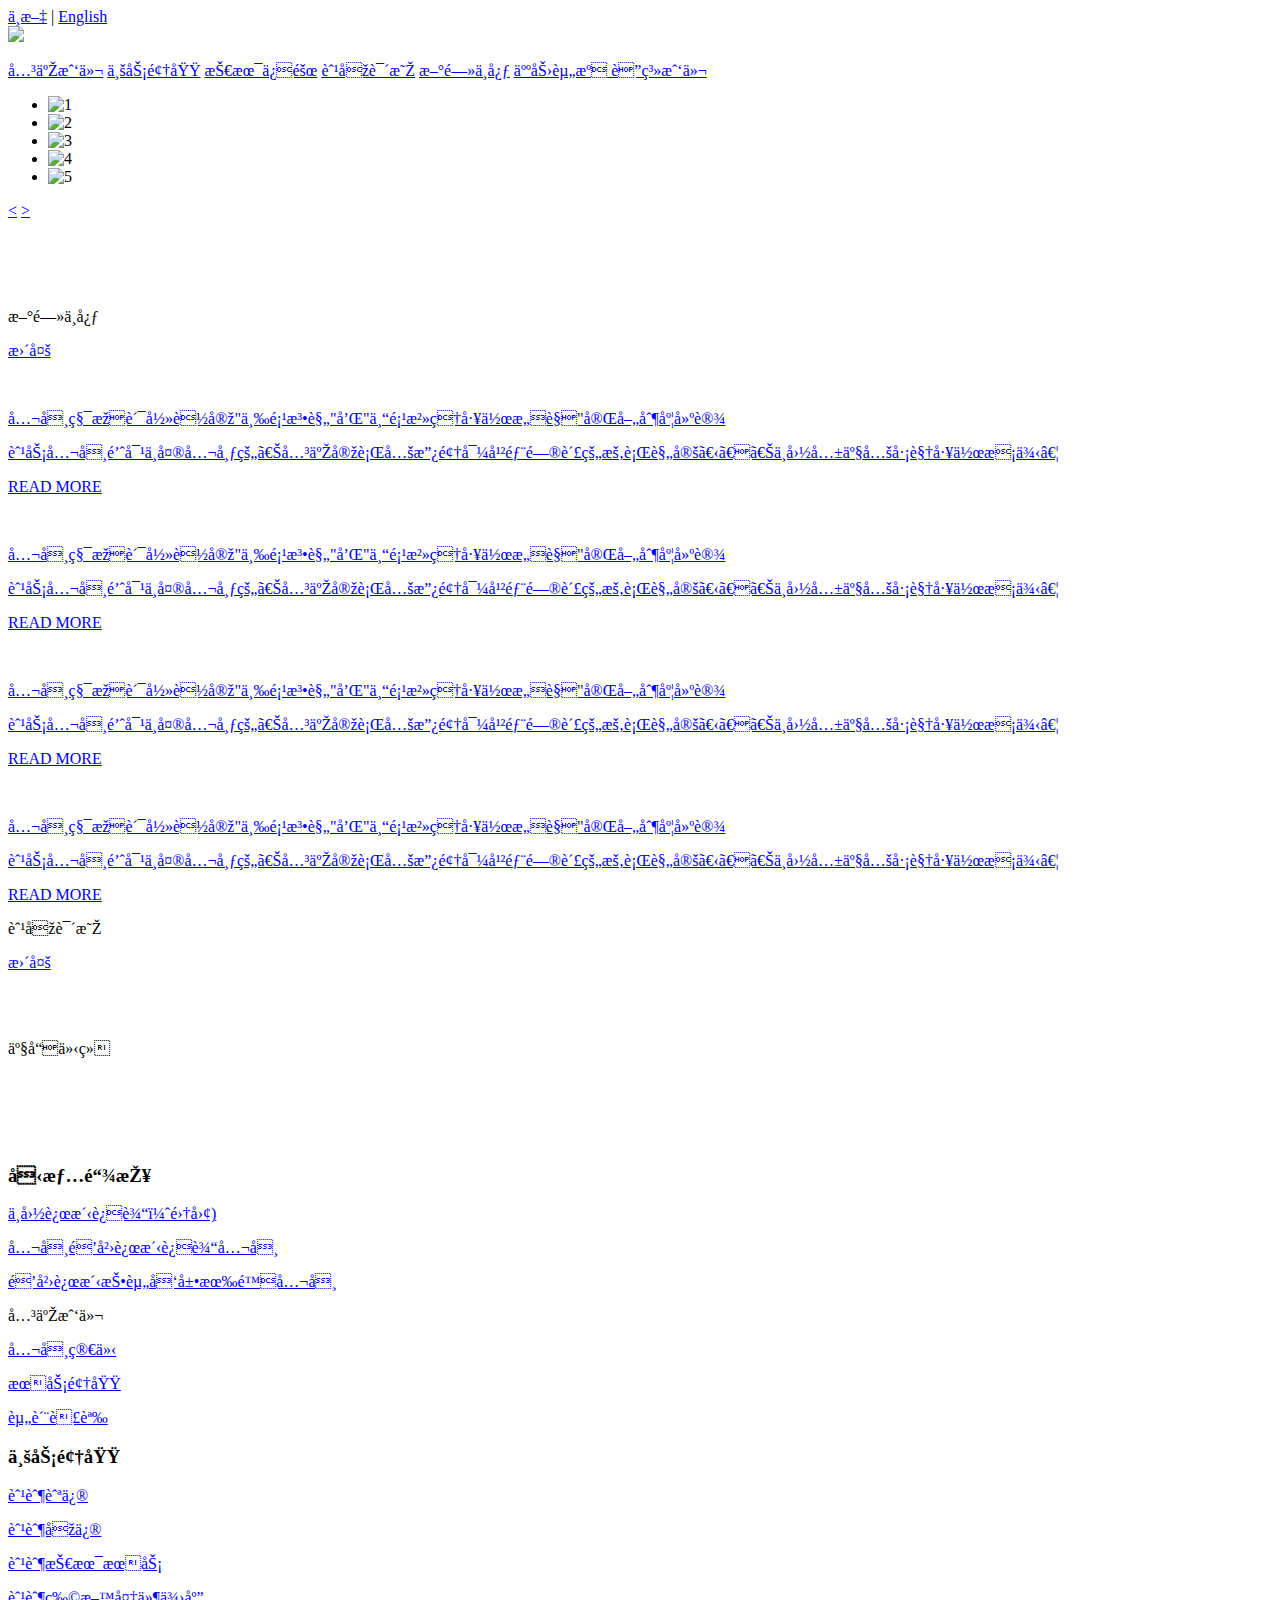
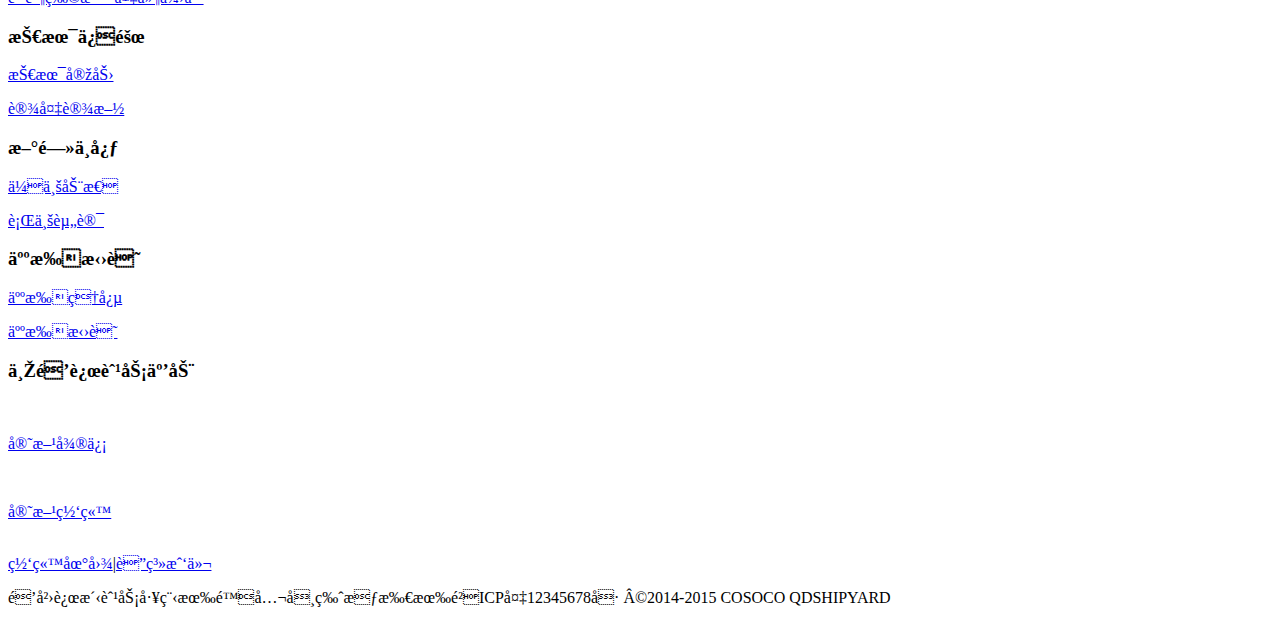
==== index.html @ dff61e44 "lc" ====
<!DOCTYPE html>
<html charset="UTF-8">

<title>首页</title>
<link rel="stylesheet" href="./项目_files/yangs.css">
<style>
</style> 
</head>

<body>
<div class="k1">
		<div class="zsl">
        	<div id="lang">
        		<a href="#"><span class="rslw1">中文</span></a>
            	|
           	 	<a href="#"><span class="rslw">English</span></a>
        	</div>
        </div>

	<div class="logo">
	<a href="#"><img src="./项目_files/logo.gif"></a>
    <p class="dhnr1">
    	<a charset="dhnr" href="#"> 关于我们</a>
    	<a href="#"><span class="dhwen"> 业务领域</span></a>
    	<a href="#"><span class="dhwen">技术保障</span></a>
    	<a href="#"> <span class="dhwen">船坞说明</span></a>
    	<a href="#"> <span class="dhwen">新闻中心</span></a>
    	<a href="#"> <span class="dhwen">人力资源</span> </a>
    	<a href="#"><span class="dhwen"> 联系我们</span></a></p>
    </div>
</div>
    <div class="lunbo">
        <ul class="imgs">
            <li><img src="项目_files/daohang.png" alt="1"></li>
            <li><img src="项目_files/daohang.png" alt="2"></li>
            <li><img src="项目_files/daohang.png" alt="3"></li>
            <li><img src="项目_files/daohang.png" alt="4"></li>
            <li><img src="项目_files/daohang.png" alt="5"></li>
        </ul>
        <ol class="btns"></ol>
        <a href="###" class="prev">&lt;</a>
        <a href="###" class="next">&gt;</a>
    </div>
<div class="zb">
 <div class="xk">
   <div class="xk1"><div class="xkt"><a href="#"><img class="xkt1" src="./项目_files/xkt1.gif" alt=""></a></div></div>
   <div class="xk2"><div class="xkt2"><a href="#"><img src="./项目_files/xkt2.gif" alt="" ></a></div></div>
   <div class="xk3"><div class="xkt3"><a href="#"><img src="./项目_files/xkt3.gif" alt="" ></a></div></div>
   <div class="xk4"><div class="xkt4"><a href="#"><img src="./项目_files/xkt4.gif" alt="" ></a></div></div>
 </div>
 <div class="zbz">
   <div class="zbzl">
   		<div class="xinwen">
        	<p class="xwzx">新闻中心</p>
            <p class="gengd"><a href="#">更多</a></p>
        </div>
        <div class="znl">
        <div class="zbln1">
        	<a href="#"><img class="zblt1" src="./项目_files/zblt2.gif" alt="" ></a>
            <div class="jj1">
            <p class="zblw4"><a href="#">公司积极贯彻落实"三项法规"和"专项治理工作意见"完善制度建设</a></p>
            <p class="zblw5"><a href="#">船务公司针对中央公布的《关于实行党政领导干部问责的暂行规定》、《中国共产党巡视工作条例…</a></p>
            <p class="zblw6"><a href="#">READ MORE</a></p>
            </div>
        </div>
        <div class="zbln2">
        <a href="#"><img class="zblt2" src="./项目_files/zblt2.gif" alt="" ></a>
            <div class="jj2">
            <p class="zblw4"><a href="#">公司积极贯彻落实"三项法规"和"专项治理工作意见"完善制度建设</a></p>
            <p class="zblw5"><a href="#">船务公司针对中央公布的《关于实行党政领导干部问责的暂行规定》、《中国共产党巡视工作条例…</a></p>
            <p class="zblw6"><a href="#">READ MORE</a></p>
            </div>
		</div>
        <div class="zbln3">
        <a href="#"><img class="zblt2" src="./项目_files/zblt2.gif" alt="" ></a>
            <div class="jj2">
            <p class="zblw4"><a href="#">公司积极贯彻落实"三项法规"和"专项治理工作意见"完善制度建设</a></p>
            <p class="zblw5"><a href="#">船务公司针对中央公布的《关于实行党政领导干部问责的暂行规定》、《中国共产党巡视工作条例…</a></p>
            <p class="zblw6"><a href="#"> READ MORE</a></p>
            </div>
		</div>
        <div class="zbln4">
             <a href="#"><img class="zblt2" src="./项目_files/zblt2.gif" alt="" ></a>
            <div class="jj2">
            <p class="zblw4"><a href="#">公司积极贯彻落实"三项法规"和"专项治理工作意见"完善制度建设</a></p><a href="#">
            </a><p class="zblw5"><a href="#"></a><a href="#">船务公司针对中央公布的《关于实行党政领导干部问责的暂行规定》、《中国共产党巡视工作条例…</a></p>
            <p class="zblw6"><a href="#">READ MORE</a></p>
            </div>
		</div>
   	</div>
    </div>
   <div class="zbzr">
		<div class="cwsm">
        <p class="xwzx">船坞说明</p>
        <p class="gengd"><a href="#">更多</a></p>
        </div>
        <div class="zbrs1">
         <a href="#"><img class="zbrt1" src="./项目_files/zbrt1.gif" alt=""></a>
        </div>
        <div class="zbrs2">
         <a href="#"><img class="zbrt2" src="./项目_files/zbrt2.gif" alt=""></a>
        </div>
    </div>
   </div>
 <div class="zbt"><p class="cpjs"> 产品介绍</p></div>
 <div class="zbd">
   <div class="zbdl"><a href="#"><img src="./项目_files/zbxlt.gif" alt=""></a></div>
   <div class="zbdz">
   		<div class="zbds">
        <a href="#"><img src="./项目_files/zbdt1.gif" class="zbdts1" alt=""></a>
        <a href="#"><img src="./项目_files/zbdt2.gif" class="zbdts2" alt=""></a>
        <a href="#"><img src="./项目_files/zbdt3.gif" class="zbdts2" alt=""></a>
        <a href="#"><img src="./项目_files/zbdt4.gif" class="zbdts2" alt=""></a>
        </div>
        <div class="zbdx">
        <a href="#"><img src="./项目_files/zbdt5.gif" class="zbdts1" alt=""></a>
        <a href="#"><img src="./项目_files/zbdt6.gif" class="zbdts2" alt=""></a>
        <a href="#"><img src="./项目_files/zbdt7.gif" class="zbdts2" alt=""></a>
        <a href="#"><img src="./项目_files/zbdt8.gif" class="zbdts2" alt=""></a>
        </div>

   </div>
   <div class="dbdr"><a href="#"><img src="./项目_files/zbxrt.gif" alt=""></a></div>
 </div>
</div>
<div class="db">
	<div class="dk1">
    	<div class="yqlj">
    		<h3 class="yq">友情链接</h3>
            <p class="gs1"><a href="#">中国远洋运输（集团)</a></p>
            <p class="gs2"><a href="#">公司青岛远洋运输公司</a></p>
            <p class="gs3"><a href="#">青岛远洋投资发展有限公司</a></p>
        </div>
    </div>
	<div class="dk2">
    	<div class="lxwm">
    		<div class="lianxi1">
        		<p class="gywm">关于我们</p>
                <p class="lxnr2"><a href="#">公司简介</a></p>
                <p class="lxnr1"><a href="#">服务领域</a></p>
                <p class="lxnr1"><a href="#">资质荣誉</a></p>
        	</div>
            <div class="lianxi2">
        		<h3 class="gywm">业务领域</h3>
                <p class="lxnr2"><a href="#">船舶航修</a></p>
                <p class="lxnr1"><a href="#">船舶坞修</a></p>
                <p class="lxnr1"><a href="#">船舶技术服务</a></p>
                <p class="lxnr1"><a href="#">船舶物料备件供应</a></p>
        	</div>
             <div class="lianxi2">
        		<h3 class="gywm">技术保障</h3>
                <p class="lxnr2"><a href="#">技术实力</a></p>
                <p class="lxnr1"><a href="#">设备设施</a></p>
        	</div>
            <div class="lianxi2">
        		<h3 class="gywm">新闻中心</h3>
                <p class="lxnr2"><a href="#">企业动态</a></p>
                <p class="lxnr1"><a href="#">行业资讯</a></p>
        	</div>
            <div class="lianxi2">
        		<h3 class="gywm">人才招聘</h3>
                <p class="lxnr2"><a href="#">人才理念</a></p>
                <p class="lxnr1"><a href="#">人才招聘</a></p>
        	</div>
            <div class="lianxi3">
        		<h3 class="gywm"> 与青远船务互动  </h3>
                <div class="weixin1">
                	<img src="./项目_files/ewm1.gif" alt="">
                	<p class="gf"><a href="#">官方微信</a></p>
                 </div>
                <div class="weixin2">
                	<img src="./项目_files/ewm2.gif" alt="">
                	<p class="gf"><a href="#">官方网站</a></p>
                 </div>
        	</div>
        </div>
        	<div class="dbt">
            	<img class="dbt1" src="./项目_files/dbt.gif" alt="">
			</div>
            <div class="zbw">
             <div class="wzdt"><span class="wzdt1"><a href="#">网站地图</a></span>|<span class="wzdt2"><a href="#">联系我们</a></span> <p></p> </div>

            <p class="zhwen1">青岛远洋船务工程有限公司版权所有<span class="zhw2">鲁ICP备12345678号</span><span class="zhw2"> ©2014-2015 COSOCO QDSHIPYARD</span></p>

            </div>
    </div>
</div>

<script src="项目_files/jquery.min.js"></script>
<script src="项目_files/jquery.js"></script>
</body>
</html>
---- 项目_files/yangs.css ----
*{ margin:0; padding:0;}

body{ font-size:12px;font-family:"微软雅黑";}
.k1{
	width:100%;
	height:107px;
	border-top:5px solid #09238b;
	}
.zb{
	width:1000px;
	height:960px;
	margin:0 auto;}

.xk2, .xk3, .xk4{
	
	float:left;
	width:240px;
	height:154px;
	margin-left:12px;
	margin-top:30px;
	}
.xk1{
	float:left;
	width:240px;
	height:154px;
	margin-top:30px;}
.zbz{
	padding-top:30px;
	width:1000px;
	height:482px;
	clear:both;	
	}
.zbzl{
	width:676px;
	height:482px;
	float:left;
	}
.zbzr{width:324px;
      height:482px;
	  float:right;
	}
.zbt{
	margin-top:38px;}
.zbd{
	padding-top:20px;}
.zbdl{
	width:231px;
	height:202px;
	float:left;
	}
.zbdz{
	width:636px;
	height:202px;
	float:left;
	margin-left:26px;
	}
.dbdr{
	width:92px;
	height:202px;
	float:right;}
.db{
	margin-top:60px;}
.dk1{
	width:100%;
	height:106px;
}
.dk2{
	width:100%;
	height:295px;
	background:#5f5f5f;
	border-top:5px solid #09238b;}
.logo{
	width:1000px;
	margin:0 auto;
	margin-top:13px;
	}
.dhnr1{
	float:right;
	margin-top:45px;}
	
.xkt{width:178px;
      height:121px;
	margin: auto;
	margin-top:13px;}
.dhnr1{ font-size:14px; font-family:"微软雅黑";}
.dhwen{ margin-left:25px;}
.dhnr1 a{
	text-decoration:none;
	color:#000;}
.dhnr1 a:hover{color:#10298E;}
.xinwen{
	width:675px;
	height:50px;
	border:1px solid #ccc;}
.xwzx{ line-height:50px;
      float:left;
	  margin-left:10px;
	  color:#656565;}
.gengd{ float:right;line-height:50px; margin-right:10px;  color:#656565;}
.zbln1, .zbln2, .zbln3, .zbln4{height:105px; width:675px; border:1px solid #fff;}
.zblt1, .zblt2 { margin-left:15px; margin-top:15px; float:left; margin-right:15px;}
.jj1{ margin-top:15px; font-size:12px;}
.jj2{margin-top:15px; font-size:12px; }
.zblw1, .zblw4{ margin-bottom:15px;}
.zblw2, .zblw5{ margin-bottom:15px;}
.znl{ border:1px solid #ccc;}
.zblw4 a, .zblw5 a, .zblw6 a{ text-decoration:none; color:#000;}
.zblw4 a:hover, .zblw5 a:hover, .zblw6 a:hover{ color:#09238b;}
.zblw4{ font-weight:bold;}
.cwsm{
	width:311px;
	height:50px;
	border:1px solid #ccc;}
.zbrs1{width:311px; height:257px; border:1px solid #ccc;}
.zbrt1{ margin-left:11px; margin-top:18px;}
.zbrs2{ height:169px;  width:313px; border:1px solid #ccc;}
.zbrt2{ margin-left:11px; margin-top:20px;}
.cpjs{ line-height:27px;}
.zbdts2{ margin-left:10px;}
.zbdx{ margin-top:6px;}
.yqlj{ width:1000px; height:106px; margin:0 auto;border:1px solid #eee;}
.yq{ margin-top:25px; margin-left:12px;}
.gs1, .gs2, .gs3{ float:left; margin-top:15px; margin-left:12px;}
.gs2,.gs3{ margin-left:90px;}
.gs1, .gs2, .gs3{ font-size:10px;}
.lxwm{ width:1000px; margin:0 auto; margin-top:30px;}
.gywm{ color:#fff; font-size:14px; }
.lxnr1, .lxnr2{ color:#a3a3a3; font-size:12px; font-family:"微软雅黑";}
.lxnr2{ margin-top:37px; }
.lxnr1{ margin-top:19px;}
.lianxi1{ float:left; #00F; }
.lianxi2{ margin-left:93px; float:left;}
.lianxi3{ float:right;}
.weixin1{ margin-top:38px; float:left;}
.weixin2{ float:right; margin-top:38px; margin-left:25px;}
.gf{ color:#fff; font-size:12px; text-align:center; margin-top:10px; border-b}
.dbt{ width:1000px; height:2px; margin:0 auto; clear:both;}
.dbt1{ margin-top:38px; clear:none;}
.zbw{ width:1000px; margin:0 auto;  clear:none; margin-top:60px;}
.zhwen1{ font-size:12px; color:#a3a3a3;}
.zhw2{ margin-left:18px;}
.wzdt{ float:right;  font-size:12px; color:#a3a3a3;}
.wzdt1{ margin-right:7px;}
.wzdt2{ margin-left:7px;}
#lang{
	width:137px;
	height:22px;
	float:right;
	color:#fff;
	text-align:center;
	background-color:#09238B;
	border-bottom-left-radius:5px;
	border-bottom-right-radius:5px;
}
.rslw{ color:#fff; margin-left:15px;font-size:12px;}
.rslw1{ margin-right:15px;color:#fff; font-size:12px;}
.zsl{ float:right; width:1000px; margin:0 auto; }
.tp{ float:left;}
.gengd a{ text-decoration:none; color:#000;}
.gengd a:hover{ font-weight:bold;}
a{ text-decoration:none; color:#a3a3a3;}




.lunbo {
		width:100%;
		height: 400px;
		position: relative;
		margin-left: auto;
		margin-right: auto;
		overflow: hidden;
	}
	.imgs {
		position: absolute;
		top: 0;
	}
	.imgs li {
		float: left;
		width: 1300px;
		height: 400px;
	}
	.imgs li img{
		width: 100%;
		height: 100%;
	}
	.btns {
		position: absolute;
		width: 100%;
		bottom: 10px;
		text-align: center;
	}
	.btns li {
		display: inline-block;
		width: 8px;
		height: 8px;
		border-radius: 50%;
		border: 2px solid #fff;
		margin: 0 2px;
		cursor: pointer;
	}
	.btns .active {
		background: #fff;
	}
	.prev,.next {
		position: absolute;
		top: 170px;
		width: 30px;
		height: 60px;
		font-size: 26px;
		color: #fff;
		text-align: center;
		line-height: 60px;
		background: rgba(225,225,225,.3);
	}
	.prev {
		left: 10px;
	}
	.next {
		right: 10px;
	}
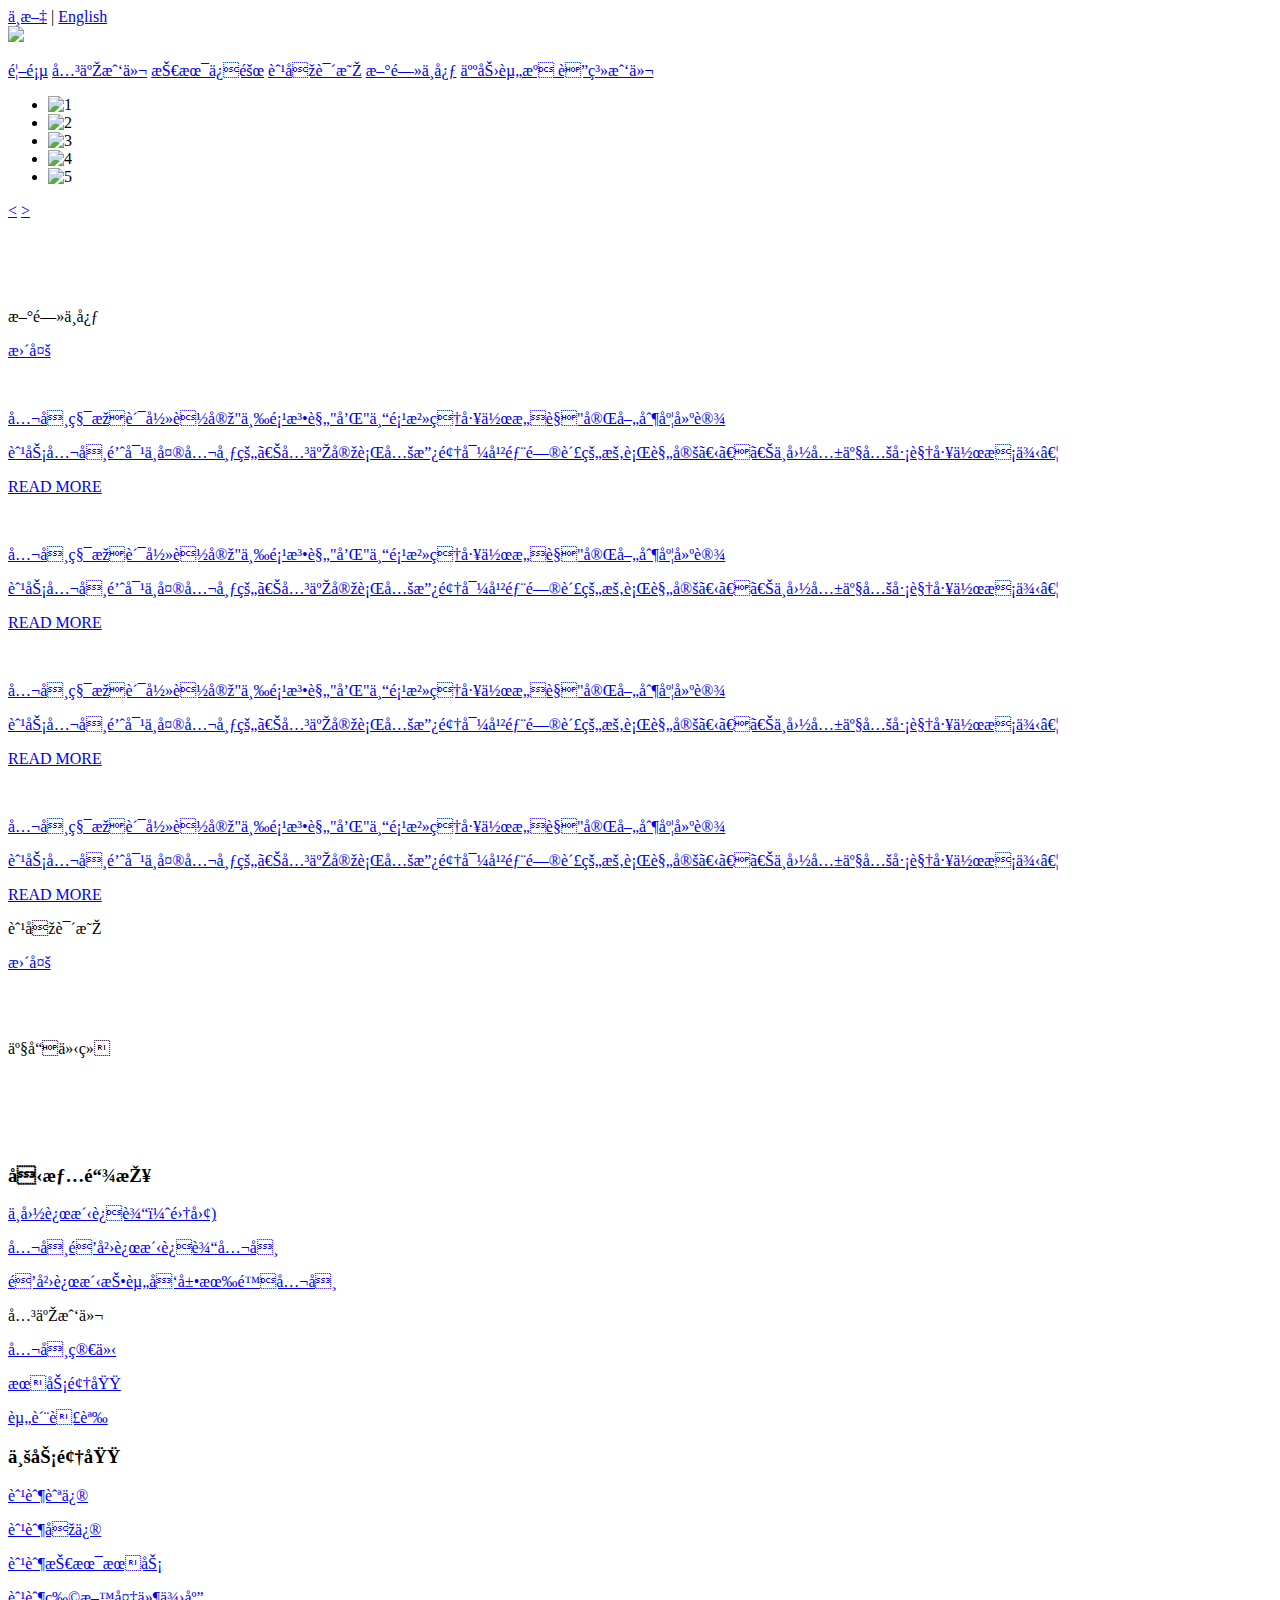
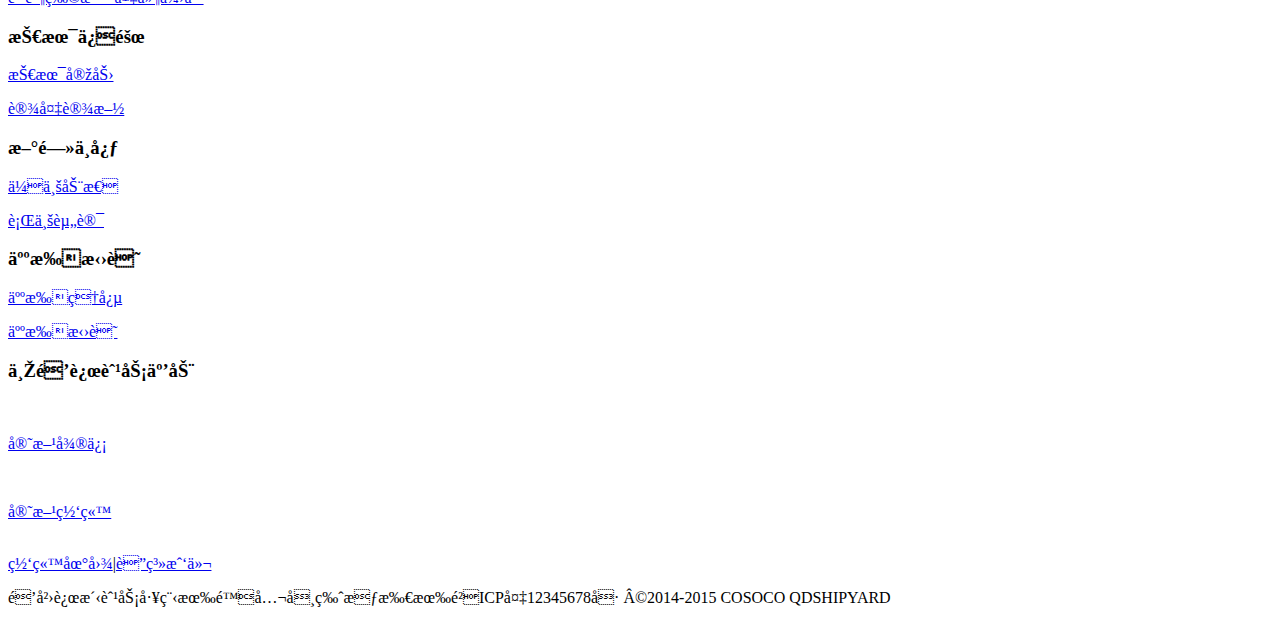
==== commit 6c004273: "Update index.html" ====
--- a/index.html
+++ b/index.html
@@ -20,13 +20,13 @@
 	<div class="logo">
 	<a href="#"><img src="./项目_files/logo.gif"></a>
     <p class="dhnr1">
-    	<a charset="dhnr" href="#"> 关于我们</a>
-    	<a href="#"><span class="dhwen"> 业务领域</span></a>
-    	<a href="#"><span class="dhwen">技术保障</span></a>
-    	<a href="#"> <span class="dhwen">船坞说明</span></a>
-    	<a href="#"> <span class="dhwen">新闻中心</span></a>
-    	<a href="#"> <span class="dhwen">人力资源</span> </a>
-    	<a href="#"><span class="dhwen"> 联系我们</span></a></p>
+    	<a charset="dhnr" href="https://lbxiaoxin.github.io/lunchuan/index.html/"> 首页</a>
+    	<a href="https://lbxiaoxin.github.io/lunchuan/gywm.html/"><span class="dhwen"> 关于我们</span></a>
+    	<a href="https://lbxiaoxin.github.io/lunchuan/jsbz.html/"><span class="dhwen">技术保障</span></a>
+    	<a href="https://lbxiaoxin.github.io/lunchuan/cwsm.html/"> <span class="dhwen">船坞说明</span></a>
+    	<a href="https://lbxiaoxin.github.io/lunchuan/xwzx.html/"> <span class="dhwen">新闻中心</span></a>
+    	<a href="https://lbxiaoxin.github.io/lunchuan/rlzy.html/"> <span class="dhwen">人力资源</span> </a>
+    	<a href="https://lbxiaoxin.github.io/lunchuan/lxwm.html/"><span class="dhwen"> 联系我们</span></a></p>
     </div>
 </div>
     <div class="lunbo">
@@ -189,4 +189,4 @@
 <script src="项目_files/jquery.min.js"></script>
 <script src="项目_files/jquery.js"></script>
 </body>
-</html>+</html>
